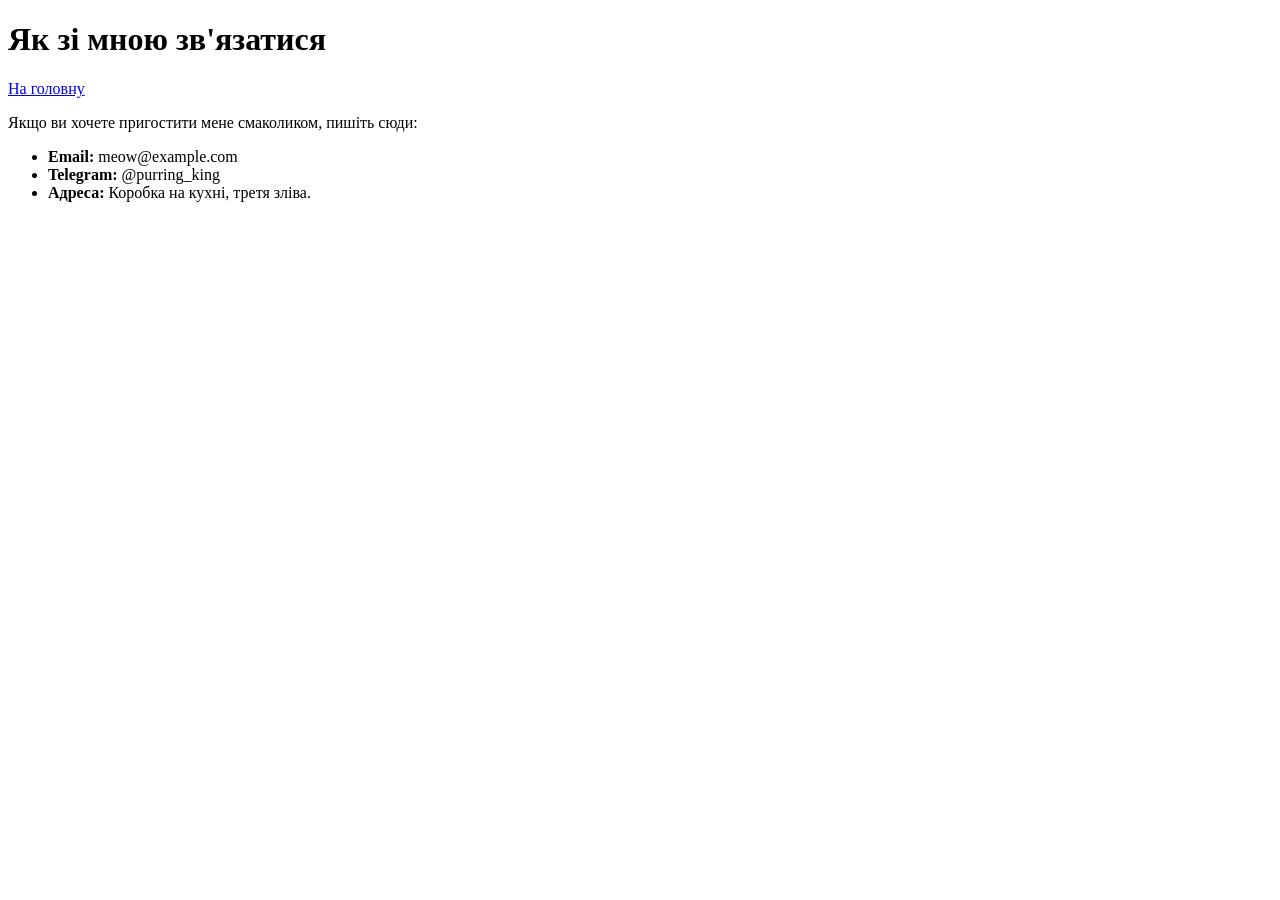
==== pages/contact.html @ ab69085b "Кіт пухнастий" ====
<!DOCTYPE html>
<html lang="uk">
<head>
    <meta charset="UTF-8">
    <title>Контакти</title>
</head>
<body>
    <h1>Як зі мною зв'язатися</h1>
    <nav>
        <a href="../index.html">На головну</a>
    </nav>
    
    <p>Якщо ви хочете пригостити мене смаколиком, пишіть сюди:</p>
    <ul>
        <li><strong>Email:</strong> meow@example.com</li>
        <li><strong>Telegram:</strong> @purring_king</li>
        <li><strong>Адреса:</strong> Коробка на кухні, третя зліва.</li>
    </ul>
</body>
</html>
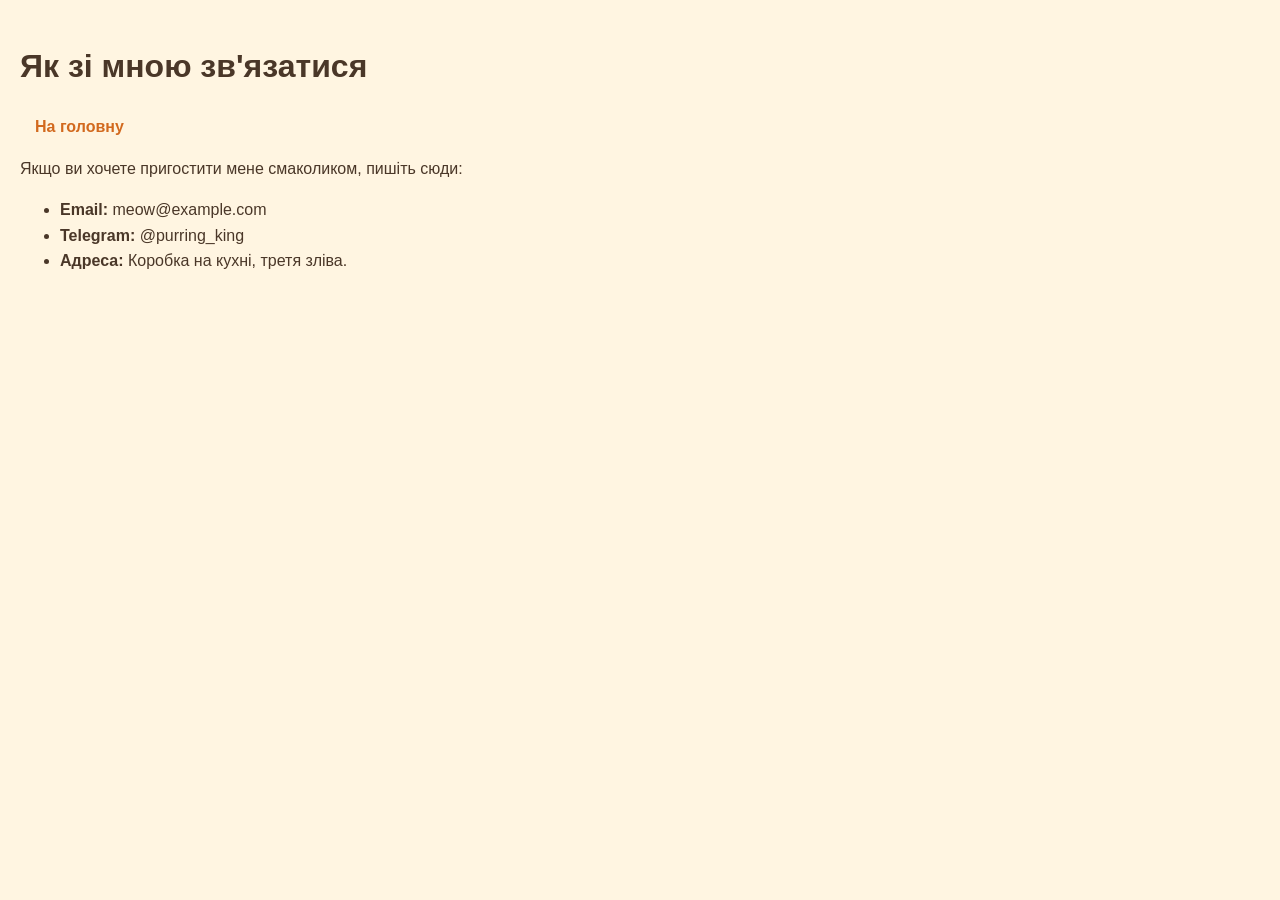
==== commit d967d09a: "commit" ====
--- a/pages/contact.html
+++ b/pages/contact.html
@@ -3,6 +3,7 @@
 <head>
     <meta charset="UTF-8">
     <title>Контакти</title>
+    <link rel="stylesheet" href="../Catstyle.css">
 </head>
 <body>
     <h1>Як зі мною зв'язатися</h1>
--- a/Catstyle.css
+++ b/Catstyle.css
@@ -0,0 +1,78 @@
+/* Основні налаштування */
+body {
+    background-color: #FFF5E1; /* Кремовий фон */
+    font-family: 'Segoe UI', Tahoma, Geneva, Verdana, sans-serif;
+    color: #4A3728;
+    margin: 0;
+    padding: 20px;
+    line-height: 1.6;
+}
+
+/* Контейнер для сторінки */
+.container {
+    max-width: 900px;
+    margin: 0 auto;
+    background: #ffffff;
+    padding: 40px;
+    border-radius: 20px; /* Закруглені кути */
+    box-shadow: 0 10px 30px rgba(0,0,0,0.1); /* М'яка тінь */
+}
+
+/* Шапка та навігація */
+header {
+    text-align: center;
+    border-bottom: 2px solid #D2691E;
+    padding-bottom: 20px;
+    margin-bottom: 30px;
+}
+
+nav a {
+    text-decoration: none;
+    color: #D2691E;
+    font-weight: bold;
+    margin: 0 15px;
+    transition: 0.3s;
+}
+
+nav a:hover {
+    color: #FF7F50;
+    text-decoration: underline;
+}
+
+/* Стилі для фото */
+.profile-img {
+    border-radius: 50%; /* Кругле фото */
+    border: 5px solid #D2691E;
+    object-fit: cover;
+    box-shadow: 0 5px 15px rgba(0,0,0,0.2);
+}
+
+/* Галерея (Сітка) */
+.gallery-grid {
+    display: grid;
+    grid-template-columns: repeat(auto-fit, minmax(250px, 1fr));
+    gap: 20px;
+    margin-top: 20px;
+}
+
+.gallery-item {
+    text-align: center;
+}
+
+.gallery-item img {
+    width: 100%;
+    border-radius: 10px;
+    transition: transform 0.3s;
+}
+
+.gallery-item img:hover {
+    transform: scale(1.05); /* Ефект збільшення при наведенні */
+}
+
+/* Футер */
+footer {
+    text-align: center;
+    margin-top: 40px;
+    font-size: 0.9em;
+    color: #8B4513;
+}
